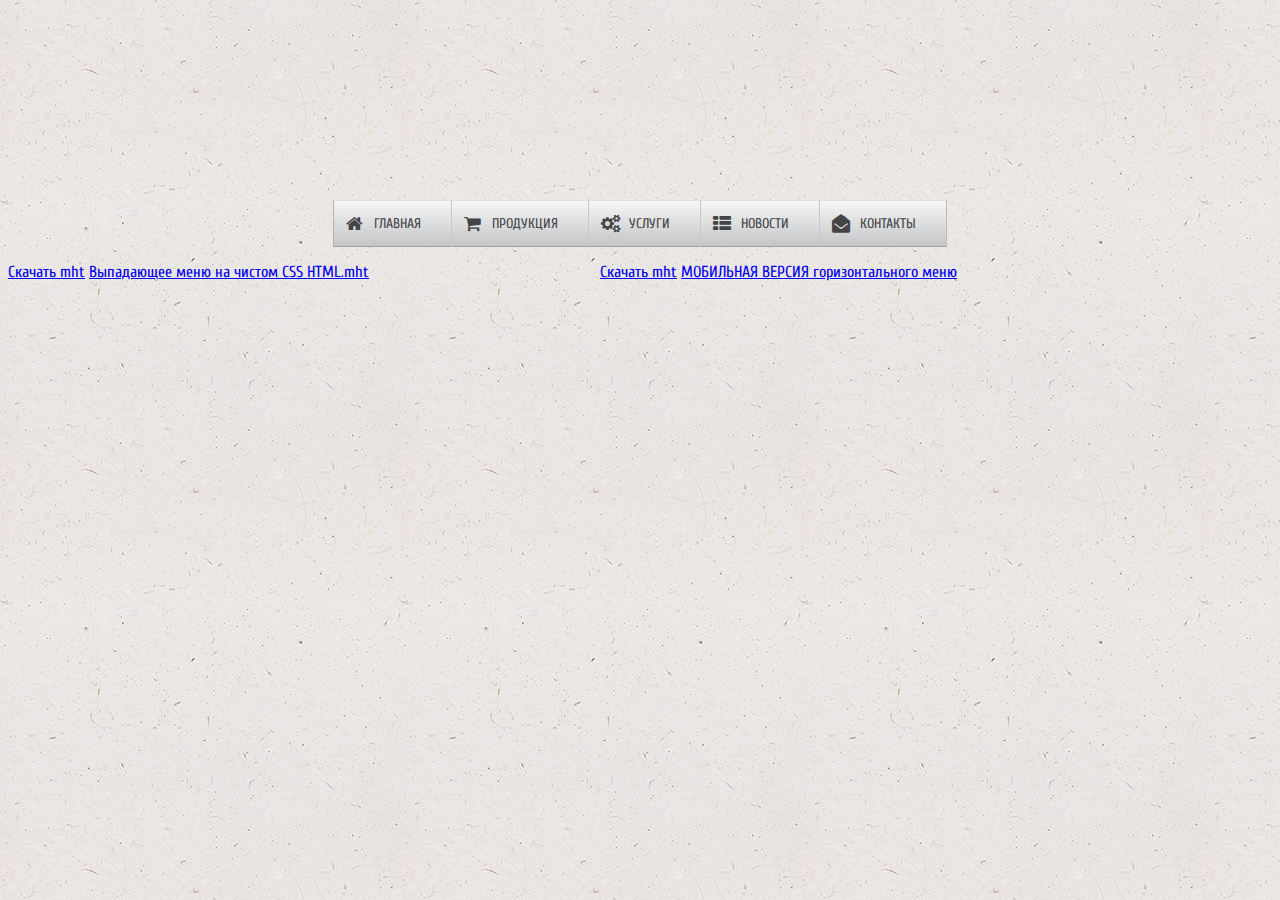
==== index.html @ d7cca6b9 "first commit" ====
<!doctype html>
<html lang="ru">

<head>
	<meta charset="UTF-8">
	<meta name="viewport" content="width=device-width, initial-scale=1.0">
	<meta http-equiv="X-UA-Compatible" content="ie=edge">
	<link rel="stylesheet" href="css/font-awesome.css" type="text/css">
	<link rel="stylesheet" href="css/style.css" type="text/css">
	<link href="https://fonts.googleapis.com/css?family=Cuprum" rel="stylesheet">
	<title>Tom menu</title>
</head>

<body>
	<header>
		<nav class="dws-menu">
			<ul>
				<li><a href="#"><i class="fa fa-home"></i>Главная</a></li>
				<li><a href="#"><i class="fa fa-shopping-cart"></i>Продукция</a>
					<ul>
						<li><a href="#">Одежда</a>
							<ul>
								<li><a href="#">Обувь</a></li>
								<li><a href="#">Куртки</a></li>
								<li><a href="#">Брюки</a></li>
							</ul>
						</li>
						<li><a href="#">Электроника</a>
							<ul>
								<li><a href="#">Камеры</a></li>
								<li><a href="#">Компьютеры</a></li>
								<li><a href="#">Телефоны</a>
									<ul>
										<li><a href="#">Samsung</a></li>
										<li><a href="#">Flf</a></li>
										<li><a href="#">Apple</a></li>
									</ul>
								</li>
							</ul>
						</li>
						<li><a href="#">Продукты питания</a></li>
						<li><a href="#">Инструменты</a></li>
						<li><a href="#">Быт. химия</a></li>
					</ul>
				</li>
				<li><a href="#"><i class="fa fa-cogs"></i>Услуги</a>
					<ul>
						<li><a href="#">Услуга 1</a></li>
						<li><a href="#">Услуга 2</a></li>
						<li><a href="#">Услуга 3</a></li>
					</ul>
				</li>
				<li><a href="#"><i class="fa fa-th-list"></i>Новости</a></li>
				<li><a href="#"><i class="fa fa-envelope-open"></i>Контакты</a></li>
			</ul>
		</nav>

		<div class="wrapper" style="display: flex">
			<div style="margin-right: 2em;">
				<p>
					<a href="Выпадающее меню на чистом CSS  HTML.mht">Скачать mht</a>
					<a href="https://dwstroy.ru/video/azbuka-ot-a-do-css/vypadayushchee-menyu-na-css-html/">Выпадающее
						меню
						на
						чистом CSS HTML.mht</a>

				</p>
				<p>
					<iframe width="560" height="315" src="https://www.youtube.com/embed/K3C4NdzFHg0" frameborder="0"
						allow="accelerometer; autoplay; encrypted-media; gyroscope; picture-in-picture"
						allowfullscreen></iframe>
				</p>
			</div>
			<div>
				<p>
					<a href="МОБИЛЬНАЯ ВЕРСИЯ горизонтального меню  Адаптируем меню на чистом CSS.mht">Скачать mht</a>
					<a href="https://dwstroy.ru/video/azbuka-ot-a-do-css/mobilnaya-versiya-gorizontalnogo-menyu/">
						МОБИЛЬНАЯ
						ВЕРСИЯ горизонтального меню</a>
				</p>
				<p>
					<iframe width="560" height="315" src="https://www.youtube.com/embed/tRoszGUp5Sg" frameborder="0"
						allow="accelerometer; autoplay; encrypted-media; gyroscope; picture-in-picture"
						allowfullscreen></iframe>
				</p>
			</div>
		</div>
	</header>
</body>

</html>
---- css/style.css ----
body{
 background-image: url("../img/ep_naturalwhite.png");
}
header{
 margin-top: 200px;
 font-family: Cuprum, Arial, Helvetica, sans-serif;
}
.dws-menu *{
 margin: 0;
 padding: 0;
}
.dws-menu ul,
.dws-menu ol{
 list-style: none;
}
.dws-menu > ul{
 display: flex;
 justify-content: center;
}
.dws-menu > ul li{
 position: relative;
 border-right: 1px solid #c7c8ca;
}
.dws-menu > ul li:first-child{
 border-left: 1px solid #b2b3b5;
}
.dws-menu > ul li:last-child{
 border-right: 1px solid #babbbd;
}
.dws-menu > ul li > a i.fa{
 position: absolute;
 top: 15px;
 left: 12px;
 font-size: 18px;
}
.dws-menu > ul li a{
 display: block;
 /* Permalink - use to edit and share this gradient: http://colorzilla.com/gradient-editor/#c9c9c9+0,f6f6f6+2,c4c5c7+98,757577+100;Custom+3 */
 background: rgb(201,201,201); /* Old browsers */
 background: -moz-linear-gradient(top,  rgba(201,201,201,1) 0%, rgba(246,246,246,1) 2%, rgba(196,197,199,1) 98%, rgba(117,117,119,1) 100%); /* FF3.6-15 */
 background: -webkit-linear-gradient(top,  rgba(201,201,201,1) 0%,rgba(246,246,246,1) 2%,rgba(196,197,199,1) 98%,rgba(117,117,119,1) 100%); /* Chrome10-25,Safari5.1-6 */
 background: linear-gradient(to bottom,  rgba(201,201,201,1) 0%,rgba(246,246,246,1) 2%,rgba(196,197,199,1) 98%,rgba(117,117,119,1) 100%); /* W3C, IE10+, FF16+, Chrome26+, Opera12+, Safari7+ */
 filter: progid:DXImageTransform.Microsoft.gradient( startColorstr='#c9c9c9', endColorstr='#757577',GradientType=0 ); /* IE6-9 */

 padding: 15px 30px 15px 40px;
 font-size: 14px;
 color: #454547;
 text-decoration: none;
 text-transform:uppercase;
 transition: all 0.3s ease;
}
.dws-menu li a:hover{
 /* Permalink - use to edit and share this gradient: http://colorzilla.com/gradient-editor/#e0e1e5+0,454547+2,454547+98,e0e1e5+100 */
 background: rgb(224,225,229); /* Old browsers */
 background: -moz-linear-gradient(top,  rgba(224,225,229,1) 0%, rgba(69,69,71,1) 2%, rgba(69,69,71,1) 98%, rgba(224,225,229,1) 100%); /* FF3.6-15 */
 background: -webkit-linear-gradient(top,  rgba(224,225,229,1) 0%,rgba(69,69,71,1) 2%,rgba(69,69,71,1) 98%,rgba(224,225,229,1) 100%); /* Chrome10-25,Safari5.1-6 */
 background: linear-gradient(to bottom,  rgba(224,225,229,1) 0%,rgba(69,69,71,1) 2%,rgba(69,69,71,1) 98%,rgba(224,225,229,1) 100%); /* W3C, IE10+, FF16+, Chrome26+, Opera12+, Safari7+ */
 filter: progid:DXImageTransform.Microsoft.gradient( startColorstr='#e0e1e5', endColorstr='#e0e1e5',GradientType=0 ); /* IE6-9 */

 color: #ffffff;
 box-shadow: 1px 5px 10px -5px black;
 transition: all 0.3s ease;
}

/*sub menu*/
.dws-menu li ul{
 position: absolute;
 min-width: 150px;
 display: none;
}
.dws-menu li > ul li{
 border: 1px solid #c7c8ca;
}
.dws-menu li > ul li a{
 padding: 10px;
 text-transform: none;
 background: #e4e4e5;
}
.dws-menu li > ul li ul{
 position: absolute;
 right: -150px;
 top: 0;
}
.dws-menu li:hover > ul{
 display: block;
}
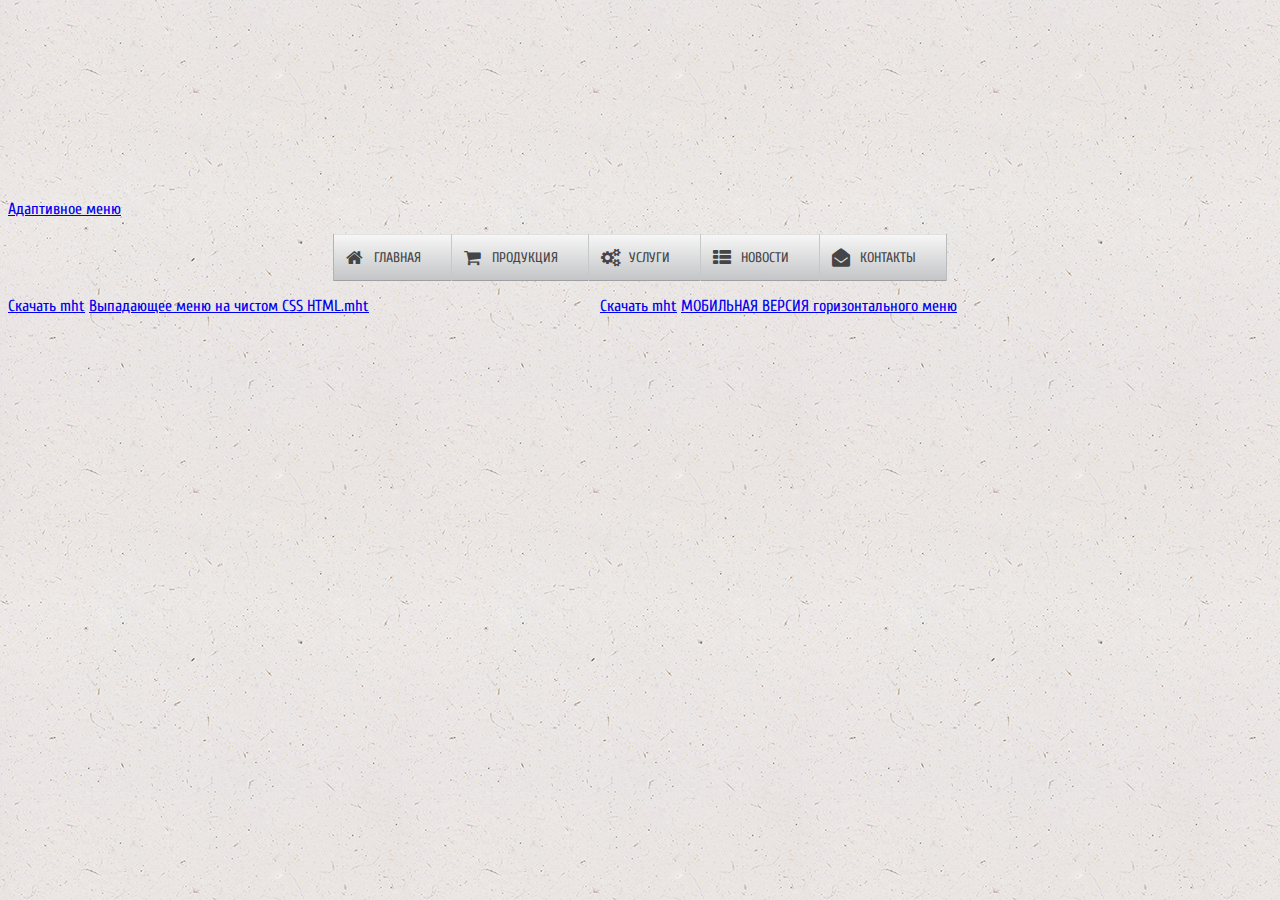
==== commit bd24d27d: "Responsive Menu" ====
--- a/index.html
+++ b/index.html
@@ -13,6 +13,11 @@
 
 <body>
 	<header>
+		<header>
+			<p>
+				<a href="./adaptiv-menu/index.html">Адаптивное меню</a>
+			</p>
+		</header>
 		<nav class="dws-menu">
 			<ul>
 				<li><a href="#"><i class="fa fa-home"></i>Главная</a></li>
